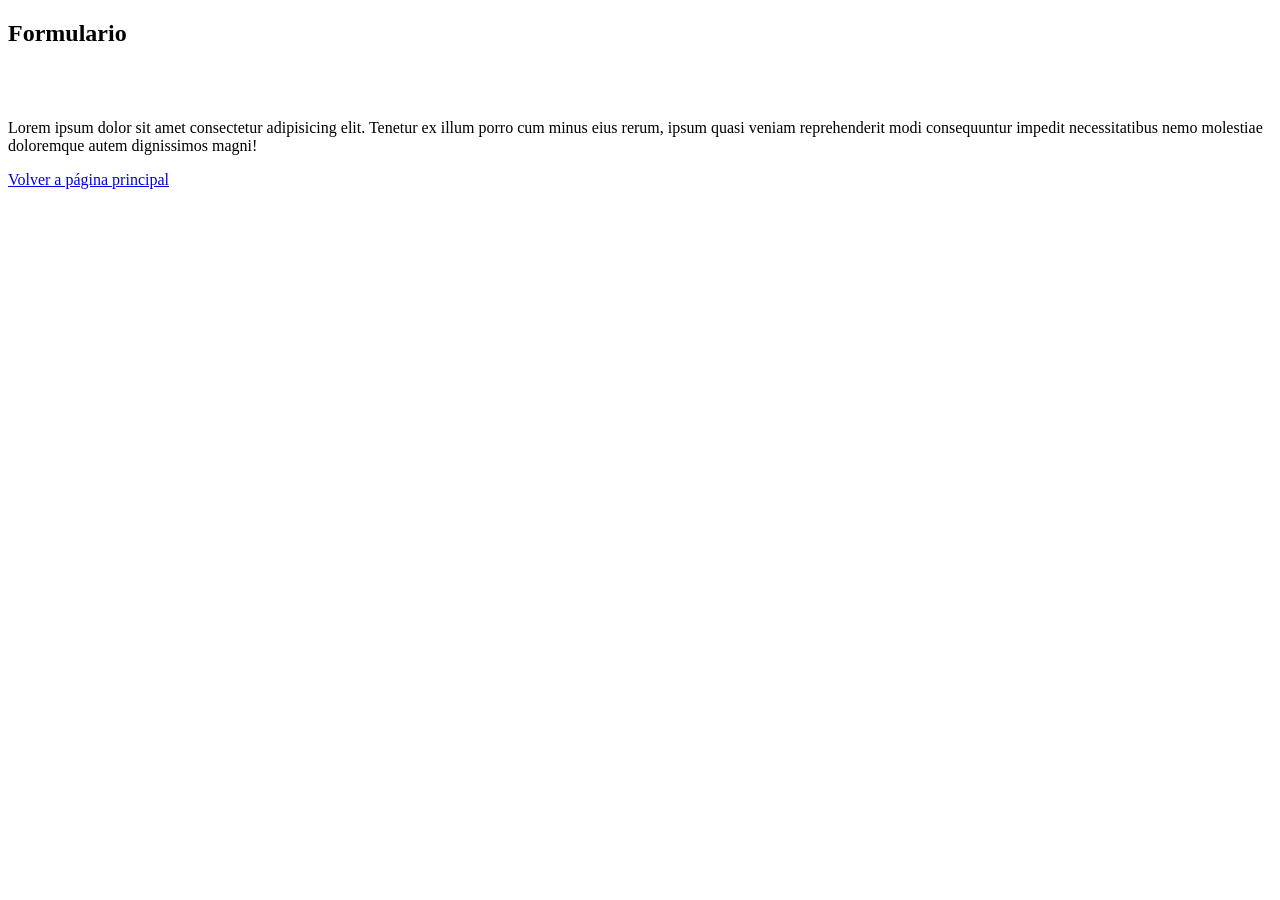
==== contacto.html @ fced08a1 "feat: Agrego archivo de contacto (Prueba)" ====
<!DOCTYPE html>
<html lang="en">
<head>
    <meta charset="UTF-8">
    <meta name="viewport" content="width=device-width, initial-scale=1.0">
    <title>Formulario</title>
</head>
<body>
    <header>

    </header>
    <main>
        <h2>Formulario</h2>
        <br><br>
        <p>Lorem ipsum dolor sit amet consectetur adipisicing elit. Tenetur ex illum porro cum minus eius rerum, ipsum quasi veniam reprehenderit modi consequuntur impedit necessitatibus nemo molestiae doloremque autem dignissimos magni!</p>
        <a href="index.html">Volver a página principal</a>
    </main>
</body>
</html>
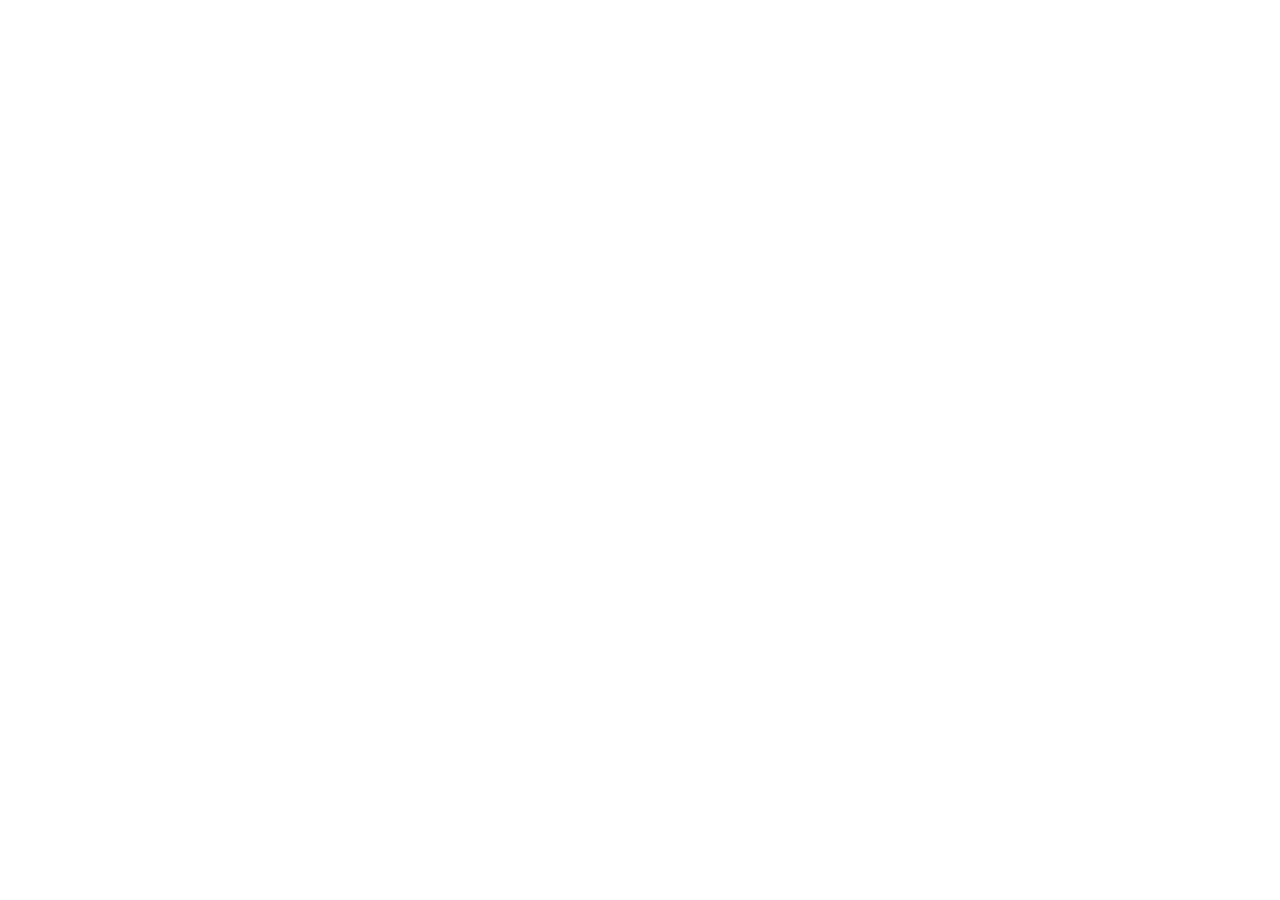
==== commit b8b67b07: "feat: Agrego carpeta de imagenes e icono y coloco un icono en la pestaña de la pág" ====
--- a/contacto.html
+++ b/contacto.html
@@ -10,10 +10,7 @@
 
     </header>
     <main>
-        <h2>Formulario</h2>
-        <br><br>
-        <p>Lorem ipsum dolor sit amet consectetur adipisicing elit. Tenetur ex illum porro cum minus eius rerum, ipsum quasi veniam reprehenderit modi consequuntur impedit necessitatibus nemo molestiae doloremque autem dignissimos magni!</p>
-        <a href="index.html">Volver a página principal</a>
+        
     </main>
 </body>
 </html>
